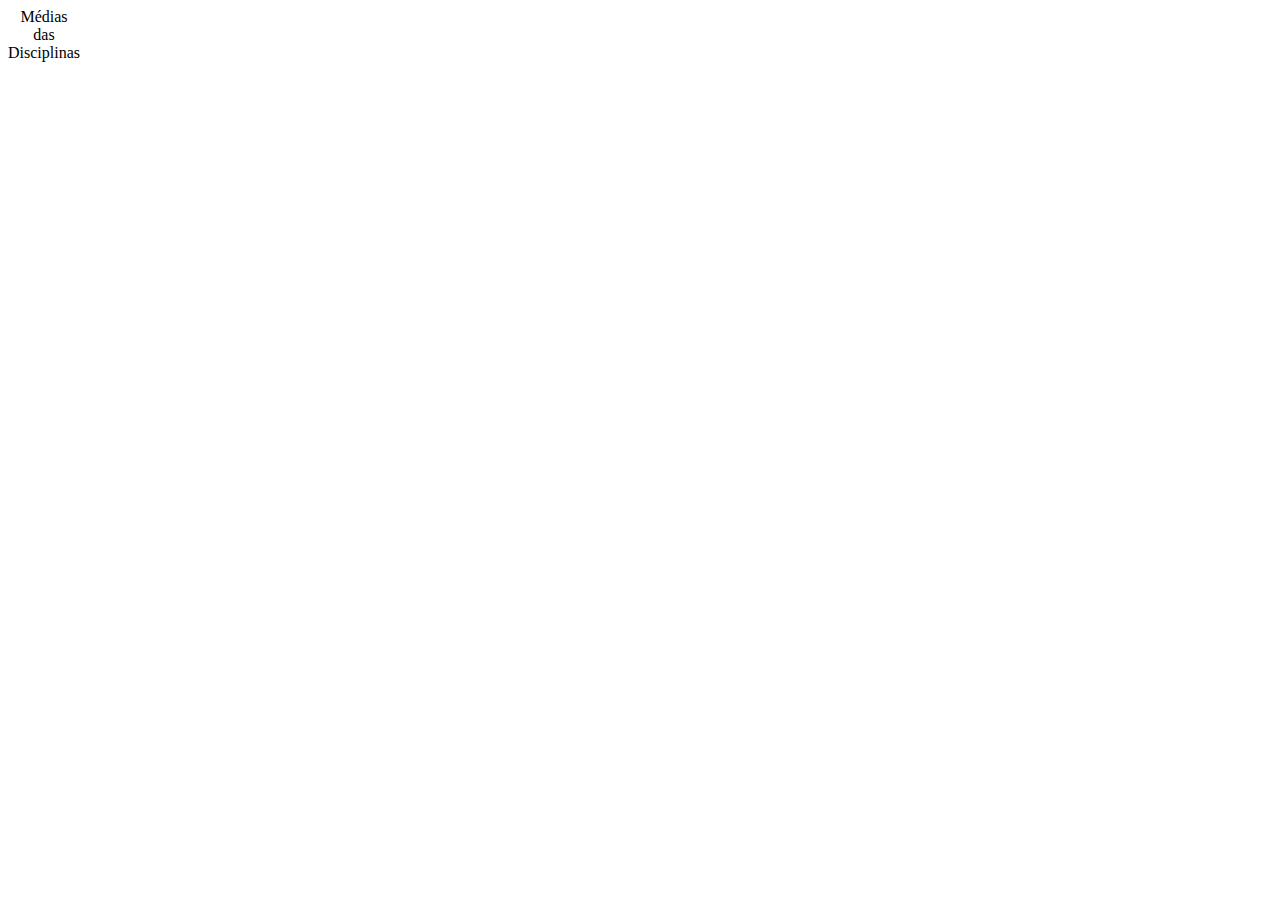
==== media-alunos/index.html @ 4e822148 "Adicionando confi. para o projeto de tabela com média de disciplinas" ====
<!DOCTYPE html>
<html lang="pt-br">
<head>
    <meta charset="UTF-8">
    <meta name="viewport" content="width=device-width, initial-scale=1.0">
    <title>Média Alunos</title>
</head>
<body>
    <table>
        <caption>Médias das Disciplinas</caption>
    </table>
</body>
</html>
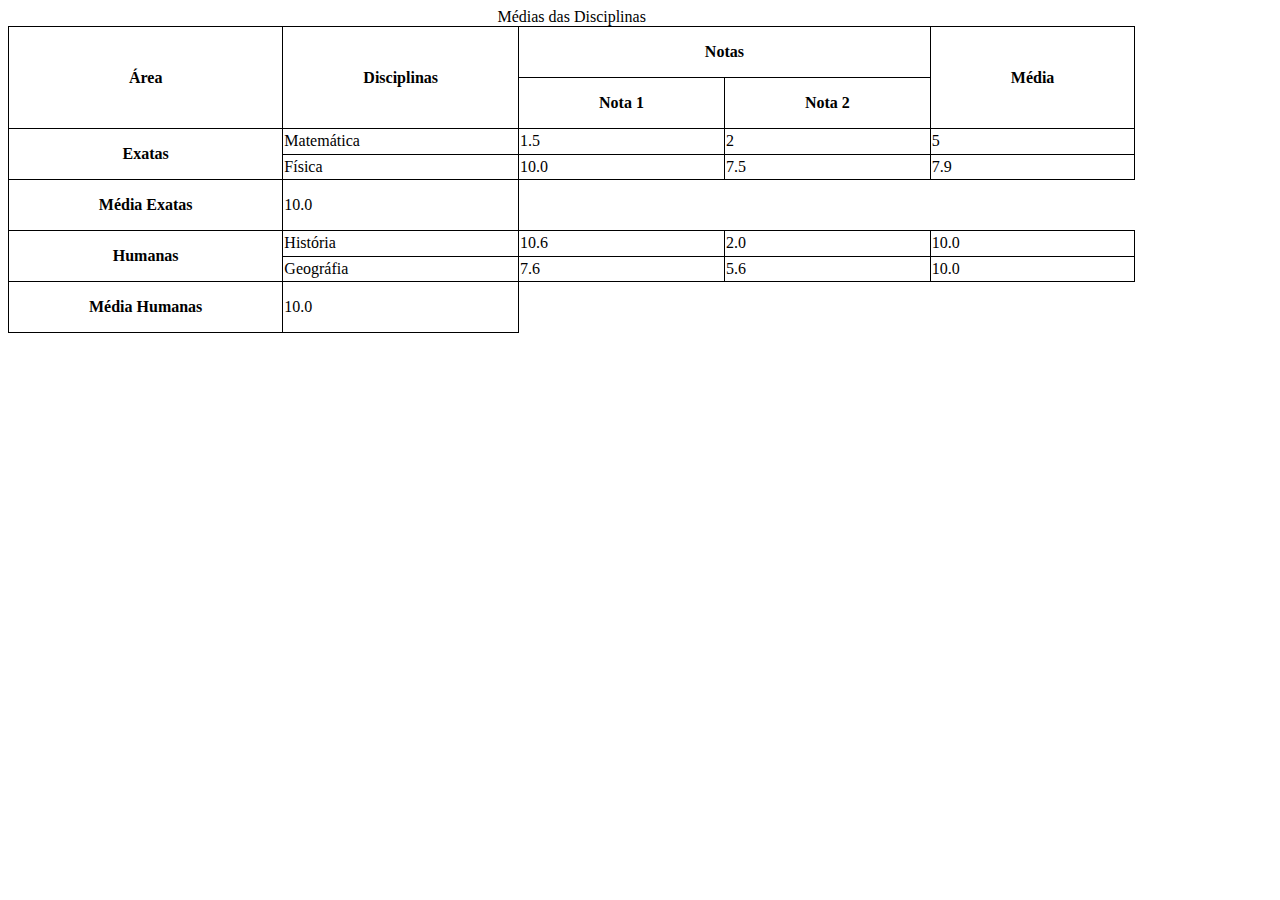
==== commit 500227ef: "Adicionando dados á tabela" ====
--- a/media-alunos/index.html
+++ b/media-alunos/index.html
@@ -3,11 +3,60 @@
 <head>
     <meta charset="UTF-8">
     <meta name="viewport" content="width=device-width, initial-scale=1.0">
+    <link rel="stylesheet" href="style.css">
     <title>Média Alunos</title>
 </head>
 <body>
     <table>
         <caption>Médias das Disciplinas</caption>
+        <thead>
+            <tr>
+                <th scope="colgroup" rowspan="2">Área</th>
+                <th scope="colgroup" rowspan="2">Disciplinas</th>
+                <th scope="colgroup" colspan="2">Notas</th>
+                <th scope="colgroup" rowspan="2">Média</th>
+            </tr>
+            <tr>
+                <th scope="colgroup">Nota 1</th>
+                <th scope="colgroup">Nota 2</th>
+            </tr>
+        </thead>
+        <tbody>
+            <tr>
+                <th scope="rowgroup" rowspan="2">Exatas</th>
+                    <td>Matemática</td>
+                    <td>1.5</td>
+                    <td>2</td>
+                    <td>5</td>
+            </tr>
+            <tr>
+                <td>Física</td>
+                <td>10.0</td>
+                <td>7.5</td>
+                <td>7.9</td>
+            </tr>
+            <tr>
+                <th scope="row">Média Exatas</th>
+                <td>10.0</td>
+            </tr>
+            <tr>
+                <th scope="rowgroup" rowspan="2">Humanas</th>
+                <td>História</td>
+                <td>10.6</td>
+                <td>2.0</td>
+                <td>10.0</td>
+            </tr>
+            <tr>
+                <td>Geográfia</td>
+                <td>7.6</td>
+                <td>5.6</td>
+                <td>10.0</td>
+            </tr>
+            <tr>
+                <th scope="row">Média Humanas</th>
+                <td>10.0</td>
+            </tr>
+        </tbody>
     </table>
 </body>
 </html>--- a/media-alunos/style.css
+++ b/media-alunos/style.css
@@ -0,0 +1,13 @@
+@charset "UTF-8";
+
+table {
+    border-collapse: collapse;
+}
+
+th, td {
+    border: 1px solid;
+}
+
+th {
+    padding: 1rem 5em;
+}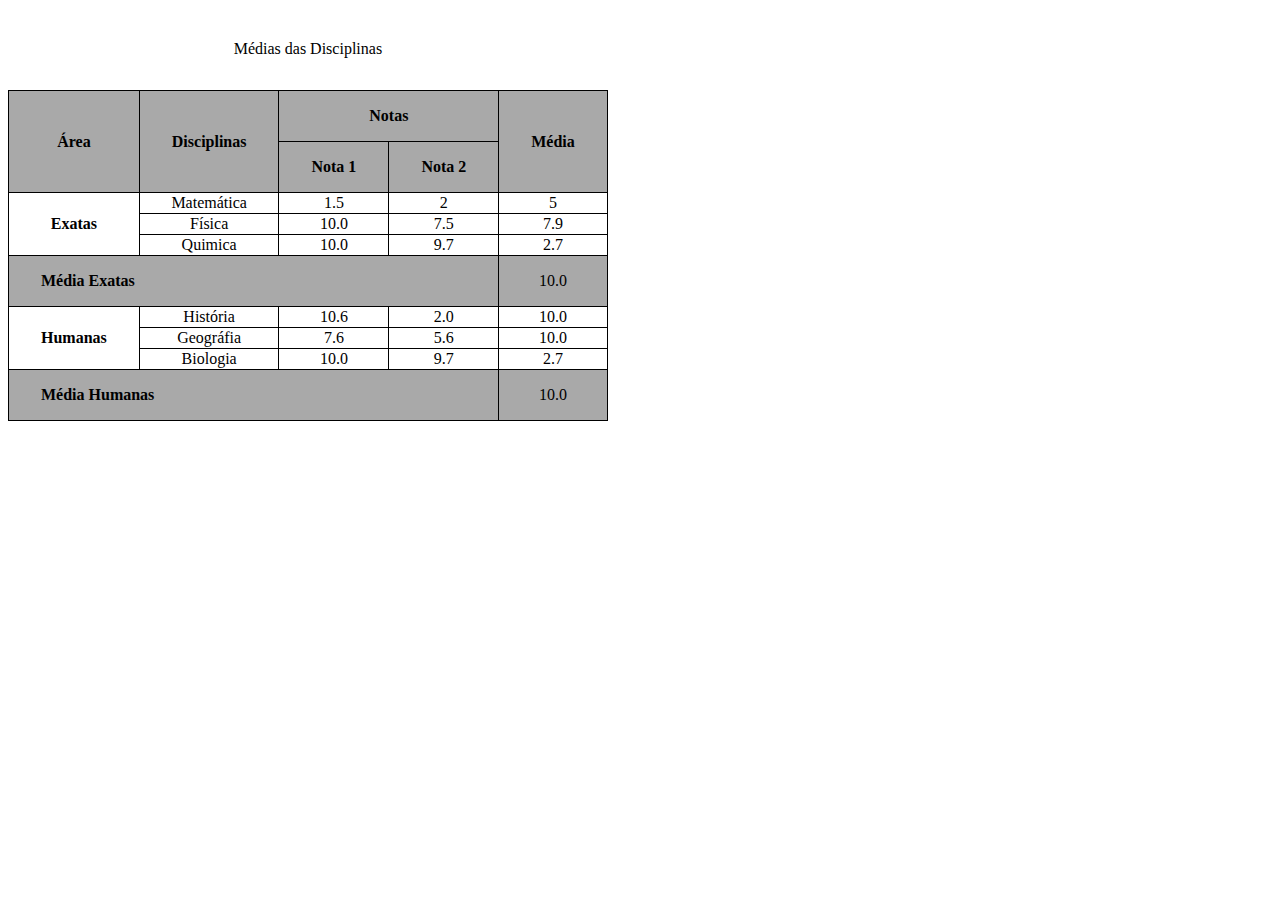
==== commit d28c7dd1: "Finalizando exercicio de tabelas semânticas" ====
--- a/media-alunos/index.html
+++ b/media-alunos/index.html
@@ -11,19 +11,19 @@
         <caption>Médias das Disciplinas</caption>
         <thead>
             <tr>
-                <th scope="colgroup" rowspan="2">Área</th>
-                <th scope="colgroup" rowspan="2">Disciplinas</th>
-                <th scope="colgroup" colspan="2">Notas</th>
-                <th scope="colgroup" rowspan="2">Média</th>
+                <th class="cabecalho" scope="colgroup" rowspan="2">Área</th>
+                <th class="cabecalho" scope="colgroup" rowspan="3">Disciplinas</th>
+                <th class="cabecalho" scope="colgroup" colspan="2">Notas</th>
+                <th class="cabecalho" scope="colgroup" rowspan="3">Média</th>
             </tr>
             <tr>
-                <th scope="colgroup">Nota 1</th>
-                <th scope="colgroup">Nota 2</th>
+                <th class="cabecalho" scope="colgroup">Nota 1</th>
+                <th class="cabecalho" scope="colgroup">Nota 2</th>
             </tr>
         </thead>
         <tbody>
             <tr>
-                <th scope="rowgroup" rowspan="2">Exatas</th>
+                <th scope="rowgroup" rowspan="3">Exatas</th>
                     <td>Matemática</td>
                     <td>1.5</td>
                     <td>2</td>
@@ -36,11 +36,17 @@
                 <td>7.9</td>
             </tr>
             <tr>
-                <th scope="row">Média Exatas</th>
+                <td>Quimica</td>
                 <td>10.0</td>
+                <td>9.7</td>
+                <td>2.7</td>
             </tr>
             <tr>
-                <th scope="rowgroup" rowspan="2">Humanas</th>
+                <th class="colun-media" colspan="4" scope="row">Média Exatas</th>
+                <td class="media-total">10.0</td>
+            </tr>
+            <tr>
+                <th scope="rowgroup" rowspan="3">Humanas</th>
                 <td>História</td>
                 <td>10.6</td>
                 <td>2.0</td>
@@ -53,8 +59,14 @@
                 <td>10.0</td>
             </tr>
             <tr>
-                <th scope="row">Média Humanas</th>
+                <td>Biologia</td>
                 <td>10.0</td>
+                <td>9.7</td>
+                <td>2.7</td>
+            </tr>
+            <tr>
+                <th class="colun-media" colspan="4" scope="row">Média Humanas</th>
+                <td class="media-total">10.0</td>
             </tr>
         </tbody>
     </table>
--- a/media-alunos/style.css
+++ b/media-alunos/style.css
@@ -3,11 +3,26 @@
 table {
     border-collapse: collapse;
 }
+caption {
+    padding: 2rem;
+}
 
 th, td {
     border: 1px solid;
+    text-align: center;
 }
 
 th {
-    padding: 1rem 5em;
-}+    padding: 1rem 2em;
+}
+td.media-total, .cabecalho:nth-child(1n) {
+    background-color: darkgray;
+}
+
+th.colun-media:nth-child(1n) {
+    background-color: darkgray;
+}
+
+th.colun-media {
+    text-align: initial;
+}
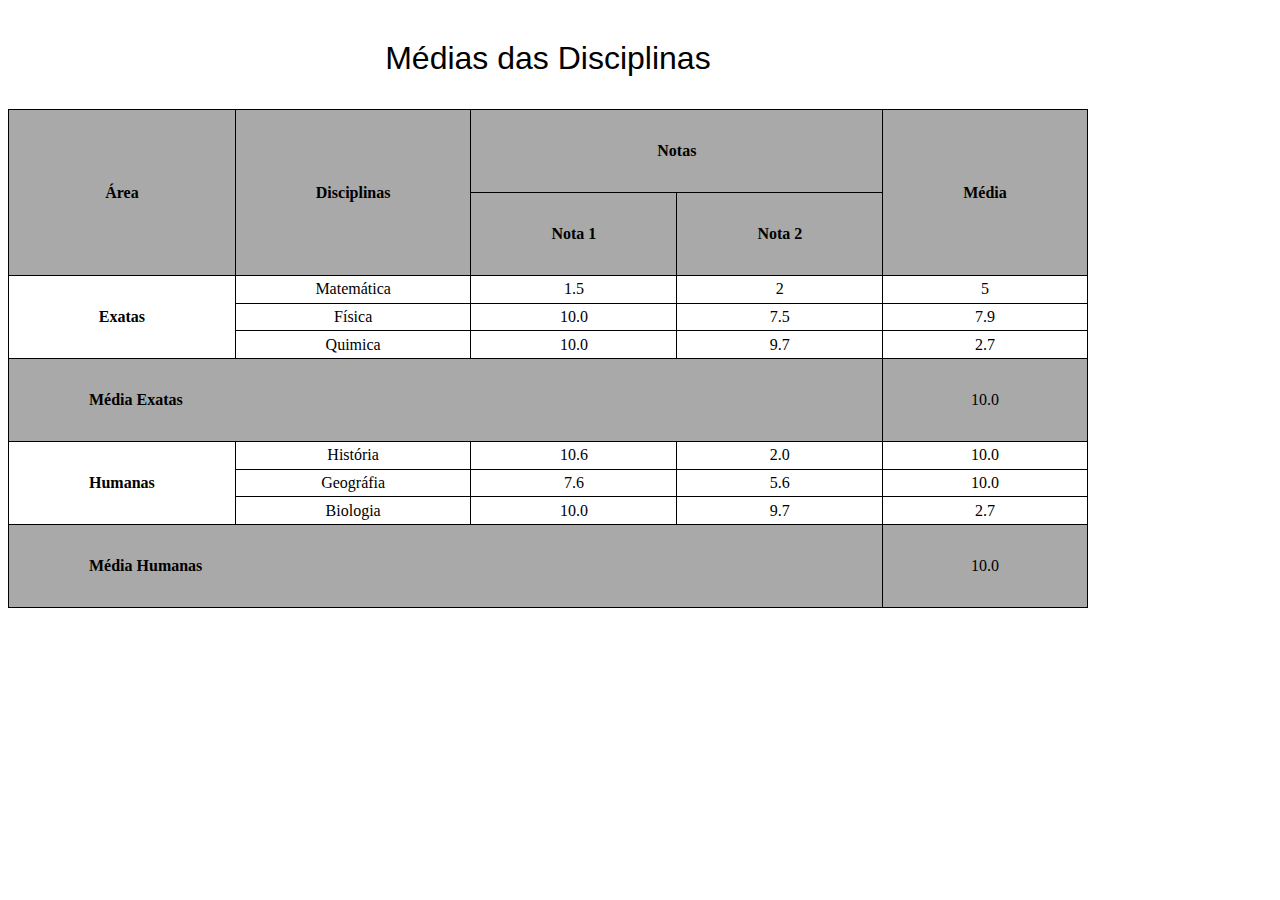
==== commit 61e1ab67: "Adicionando scroll a tabela" ====
--- a/media-alunos/index.html
+++ b/media-alunos/index.html
@@ -7,68 +7,70 @@
     <title>Média Alunos</title>
 </head>
 <body>
-    <table>
-        <caption>Médias das Disciplinas</caption>
-        <thead>
-            <tr>
-                <th class="cabecalho" scope="colgroup" rowspan="2">Área</th>
-                <th class="cabecalho" scope="colgroup" rowspan="3">Disciplinas</th>
-                <th class="cabecalho" scope="colgroup" colspan="2">Notas</th>
-                <th class="cabecalho" scope="colgroup" rowspan="3">Média</th>
-            </tr>
-            <tr>
-                <th class="cabecalho" scope="colgroup">Nota 1</th>
-                <th class="cabecalho" scope="colgroup">Nota 2</th>
-            </tr>
-        </thead>
-        <tbody>
-            <tr>
-                <th scope="rowgroup" rowspan="3">Exatas</th>
-                    <td>Matemática</td>
-                    <td>1.5</td>
-                    <td>2</td>
-                    <td>5</td>
-            </tr>
-            <tr>
-                <td>Física</td>
-                <td>10.0</td>
-                <td>7.5</td>
-                <td>7.9</td>
-            </tr>
-            <tr>
-                <td>Quimica</td>
-                <td>10.0</td>
-                <td>9.7</td>
-                <td>2.7</td>
-            </tr>
-            <tr>
-                <th class="colun-media" colspan="4" scope="row">Média Exatas</th>
-                <td class="media-total">10.0</td>
-            </tr>
-            <tr>
-                <th scope="rowgroup" rowspan="3">Humanas</th>
-                <td>História</td>
-                <td>10.6</td>
-                <td>2.0</td>
-                <td>10.0</td>
-            </tr>
-            <tr>
-                <td>Geográfia</td>
-                <td>7.6</td>
-                <td>5.6</td>
-                <td>10.0</td>
-            </tr>
-            <tr>
-                <td>Biologia</td>
-                <td>10.0</td>
-                <td>9.7</td>
-                <td>2.7</td>
-            </tr>
-            <tr>
-                <th class="colun-media" colspan="4" scope="row">Média Humanas</th>
-                <td class="media-total">10.0</td>
-            </tr>
-        </tbody>
-    </table>
+    <div id="container">
+        <table>
+            <caption>Médias das Disciplinas</caption>
+            <thead>
+                <tr>
+                    <th class="cabecalho" scope="colgroup" rowspan="2">Área</th>
+                    <th class="cabecalho" scope="colgroup" rowspan="3">Disciplinas</th>
+                    <th class="cabecalho" scope="colgroup" colspan="2">Notas</th>
+                    <th class="cabecalho" scope="colgroup" rowspan="3">Média</th>
+                </tr>
+                <tr>
+                    <th class="cabecalho" scope="colgroup">Nota 1</th>
+                    <th class="cabecalho" scope="colgroup">Nota 2</th>
+                </tr>
+            </thead>
+            <tbody>
+                <tr>
+                    <th scope="rowgroup" rowspan="3">Exatas</th>
+                        <td>Matemática</td>
+                        <td>1.5</td>
+                        <td>2</td>
+                        <td>5</td>
+                </tr>
+                <tr>
+                    <td>Física</td>
+                    <td>10.0</td>
+                    <td>7.5</td>
+                    <td>7.9</td>
+                </tr>
+                <tr>
+                    <td>Quimica</td>
+                    <td>10.0</td>
+                    <td>9.7</td>
+                    <td>2.7</td>
+                </tr>
+                <tr>
+                    <th class="colun-media" colspan="4" scope="row">Média Exatas</th>
+                    <td class="media-total">10.0</td>
+                </tr>
+                <tr>
+                    <th scope="rowgroup" rowspan="3">Humanas</th>
+                    <td>História</td>
+                    <td>10.6</td>
+                    <td>2.0</td>
+                    <td>10.0</td>
+                </tr>
+                <tr>
+                    <td>Geográfia</td>
+                    <td>7.6</td>
+                    <td>5.6</td>
+                    <td>10.0</td>
+                </tr>
+                <tr>
+                    <td>Biologia</td>
+                    <td>10.0</td>
+                    <td>9.7</td>
+                    <td>2.7</td>
+                </tr>
+                <tr>
+                    <th class="colun-media" colspan="4" scope="row">Média Humanas</th>
+                    <td class="media-total">10.0</td>
+                </tr>
+            </tbody>
+        </table>
+    </div>
 </body>
 </html>--- a/media-alunos/style.css
+++ b/media-alunos/style.css
@@ -1,10 +1,16 @@
 @charset "UTF-8";
+
+div#container {
+    overflow-x: auto
+}
 
 table {
     border-collapse: collapse;
 }
 caption {
     padding: 2rem;
+    font-size: 2rem;
+    font-family:'Gill Sans', 'Gill Sans MT', Calibri, 'Trebuchet MS', sans-serif;
 }
 
 th, td {
@@ -13,7 +19,7 @@
 }
 
 th {
-    padding: 1rem 2em;
+    padding: 2rem 5em;
 }
 td.media-total, .cabecalho:nth-child(1n) {
     background-color: darkgray;
